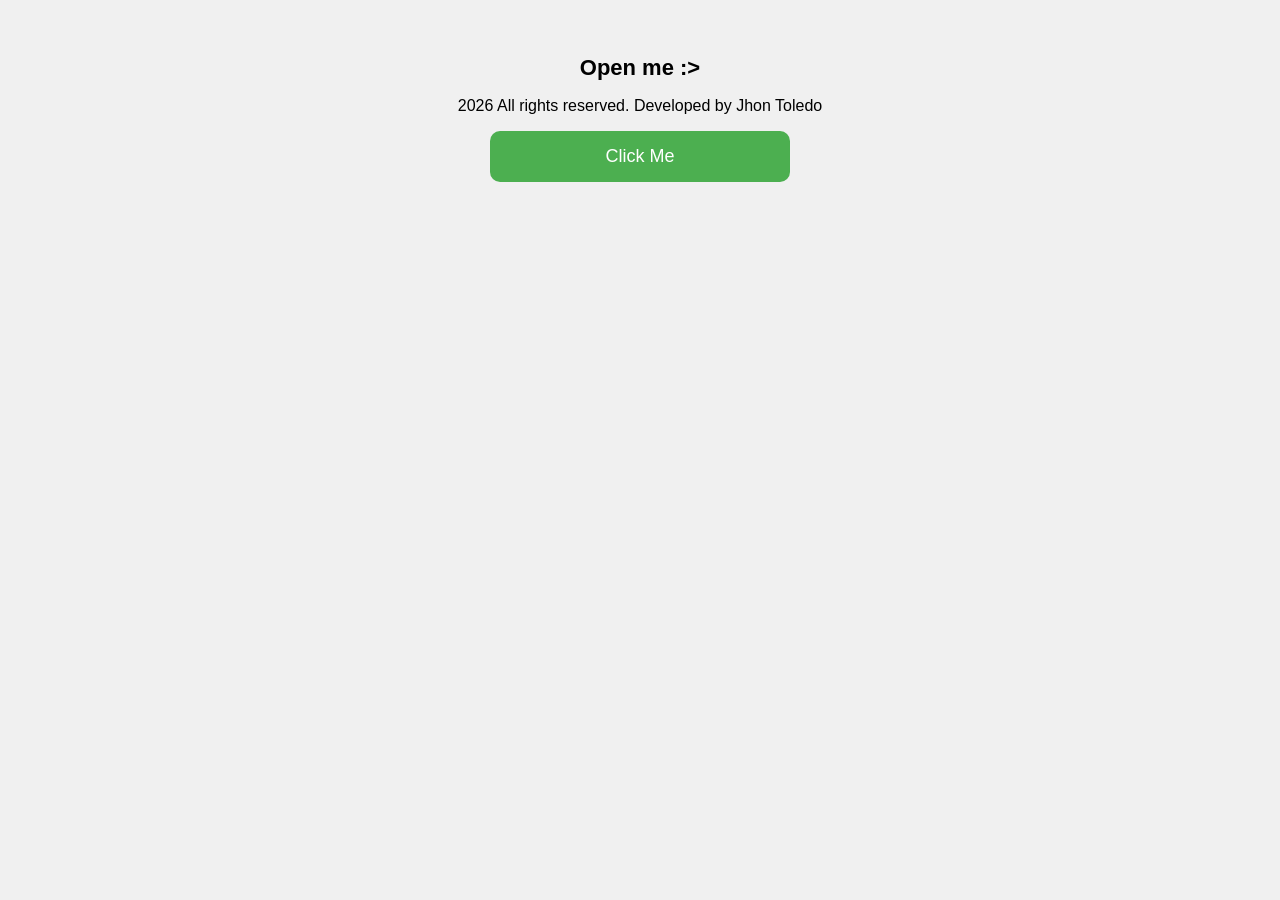
==== logogin.system3/index.html @ c6782c88 "Add files via upload" ====
<!DOCTYPE html>
<html>
<head>
  <meta name="viewport" content="width=device-width, initial-scale=1.0">
  <title>CP Message Dialog</title>

  <style>
    body {
      font-family: Arial;
      text-align: center;
      margin: 0;
      padding: 40px 15px;
      background: #f0f0f0;
    }

    h1 {
      font-size: 22px;
    }

    .open-btn {
      padding: 15px 25px;
      font-size: 18px;
      border: none;
      border-radius: 10px;
      background: #4CAF50;
      color: white;
      width: 80%;
      max-width: 300px;
    }

    /* overlay */
    .overlay {
      display: none;
      position: fixed;
      top: 0;
      left: 0;
      width: 100%;
      height: 100%;
      background: rgba(0,0,0,0.6);
      padding: 20px;
    }

    /* dialog */
    .dialog {
      background: white;
      width: 90%;
      max-width: 350px;
      margin: 25% auto;
      padding: 20px;
      border-radius: 15px;
      box-shadow: 0 5px 20px rgba(0,0,0,0.3);
    }

    #messageText {
      font-size: 18px;
      margin: 15px 0;
    }

    .btn {
      width: 100%;
      padding: 14px;
      font-size: 16px;
      border: none;
      border-radius: 10px;
      margin-top: 10px;
    }

    .next-btn {
      background: #2196F3;
      color: white;
    }

    .close-btn {
      background: red;
      color: white;
    }
  </style>
</head>

<body>

<h1> Open me :> </h1> 
<footer>
<p> 2026 All rights reserved. Developed by Jhon Toledo </p>
</footer>

<button class="open-btn" onclick="openDialog()">Click Me</button>

<div class="overlay" id="overlay">
  <div class="dialog">

    <h2>Message</h2>
    <div id="messageText">HI PAHINIH GRASYA MEOW 😂</div>

    <button class="btn next-btn" onclick="nextMessage()">Next</button>
    <button class="btn close-btn" onclick="closeDialog()">Close</button>

  </div>
</div>

<script>
let messages = [
  "HI PAHINGI GRASYA MEOW 😂",
  "JOKE LANG  😆",
  "MABAIT AKO BLEEE 😇",
  "BYE NA NGA MOEW 😺",
];

let index = 0;

function openDialog() {
  index = 0;
  document.getElementById("messageText").innerText = messages[index];
  document.getElementById("overlay").style.display = "block";
}

function nextMessage() {
  index++;
  if (index >= messages.length) {
    index = 0;
  }
  document.getElementById("messageText").innerText = messages[index];
}

function closeDialog() {
  document.getElementById("overlay").style.display = "none";
}
</script>

</body>
</html>
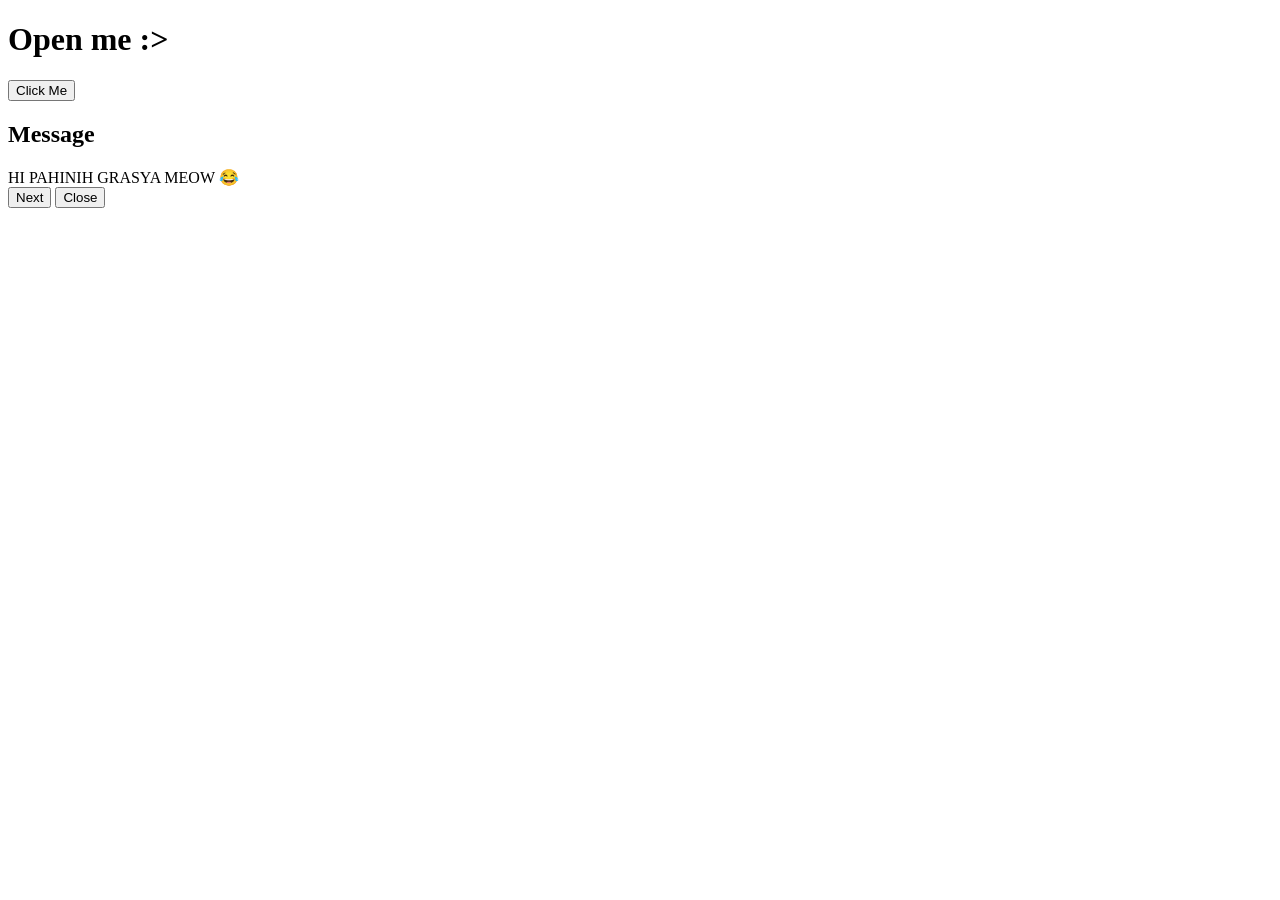
==== commit df206947: "Refactor HTML structure and link external styles/scripts" ====
--- a/logogin.system3/index.html
+++ b/logogin.system3/index.html
@@ -2,87 +2,14 @@
 <html>
 <head>
   <meta name="viewport" content="width=device-width, initial-scale=1.0">
-  <title>CP Message Dialog</title>
+  <title>Message Dialog</title>
 
-  <style>
-    body {
-      font-family: Arial;
-      text-align: center;
-      margin: 0;
-      padding: 40px 15px;
-      background: #f0f0f0;
-    }
-
-    h1 {
-      font-size: 22px;
-    }
-
-    .open-btn {
-      padding: 15px 25px;
-      font-size: 18px;
-      border: none;
-      border-radius: 10px;
-      background: #4CAF50;
-      color: white;
-      width: 80%;
-      max-width: 300px;
-    }
-
-    /* overlay */
-    .overlay {
-      display: none;
-      position: fixed;
-      top: 0;
-      left: 0;
-      width: 100%;
-      height: 100%;
-      background: rgba(0,0,0,0.6);
-      padding: 20px;
-    }
-
-    /* dialog */
-    .dialog {
-      background: white;
-      width: 90%;
-      max-width: 350px;
-      margin: 25% auto;
-      padding: 20px;
-      border-radius: 15px;
-      box-shadow: 0 5px 20px rgba(0,0,0,0.3);
-    }
-
-    #messageText {
-      font-size: 18px;
-      margin: 15px 0;
-    }
-
-    .btn {
-      width: 100%;
-      padding: 14px;
-      font-size: 16px;
-      border: none;
-      border-radius: 10px;
-      margin-top: 10px;
-    }
-
-    .next-btn {
-      background: #2196F3;
-      color: white;
-    }
-
-    .close-btn {
-      background: red;
-      color: white;
-    }
-  </style>
+  <link rel="stylesheet" href="style.css">
 </head>
 
 <body>
 
-<h1> Open me :> </h1> 
-<footer>
-<p> 2026 All rights reserved. Developed by Jhon Toledo </p>
-</footer>
+<h1>Open me :></h1>
 
 <button class="open-btn" onclick="openDialog()">Click Me</button>
 
@@ -98,34 +25,7 @@
   </div>
 </div>
 
-<script>
-let messages = [
-  "HI PAHINGI GRASYA MEOW 😂",
-  "JOKE LANG  😆",
-  "MABAIT AKO BLEEE 😇",
-  "BYE NA NGA MOEW 😺",
-];
-
-let index = 0;
-
-function openDialog() {
-  index = 0;
-  document.getElementById("messageText").innerText = messages[index];
-  document.getElementById("overlay").style.display = "block";
-}
-
-function nextMessage() {
-  index++;
-  if (index >= messages.length) {
-    index = 0;
-  }
-  document.getElementById("messageText").innerText = messages[index];
-}
-
-function closeDialog() {
-  document.getElementById("overlay").style.display = "none";
-}
-</script>
+<script src="script.js"></script>
 
 </body>
-</html>+</html>
